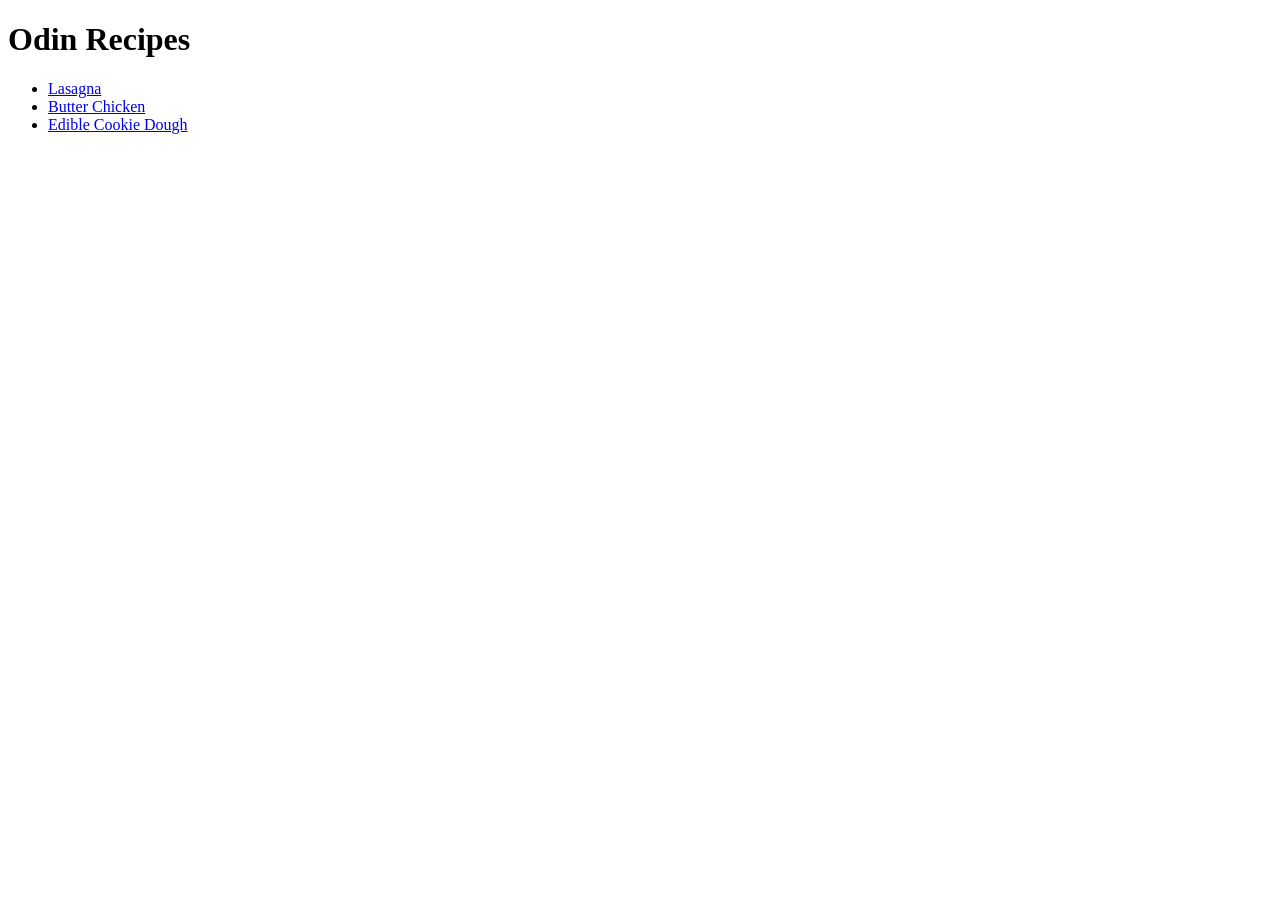
==== index.html @ 3333537e "Add Html files with images and content Add html files (index, lasagna, butter-chicken and cookie dou" ====
<!DOCTYPE html>
<!--[if lt IE 7]>      <html class="no-js lt-ie9 lt-ie8 lt-ie7"> <![endif]-->
<!--[if IE 7]>         <html class="no-js lt-ie9 lt-ie8"> <![endif]-->
<!--[if IE 8]>         <html class="no-js lt-ie9"> <![endif]-->
<!--[if gt IE 8]>      <html class="no-js"> <![endif]-->
<html>

<head>
    <meta charset="utf-8">
    <meta http-equiv="X-UA-Compatible" content="IE=edge">
    <title>Odin Recipes</title>
    <meta name="description" content="">
    <meta name="viewport" content="width=device-width, initial-scale=1">
    <link rel="stylesheet" href="">
</head>

<body>
    <!--[if lt IE 7]>
            <p class="browsehappy">You are using an <strong>outdated</strong> browser. Please <a href="#">upgrade your browser</a> to improve your experience.</p>
        <![endif]-->
    <h1>Odin Recipes</h1>

    <ul>
        <li> <a href="./recipes/lasagna.html">Lasagna</a></li>
        <li><a href="./recipes/butter-chicken.html">Butter Chicken</a></li>
        <li><a href="./recipes/edible-cookie-dough.html">Edible Cookie Dough</a></li>
    </ul>

    <script src="" async defer></script>
</body>

</html>
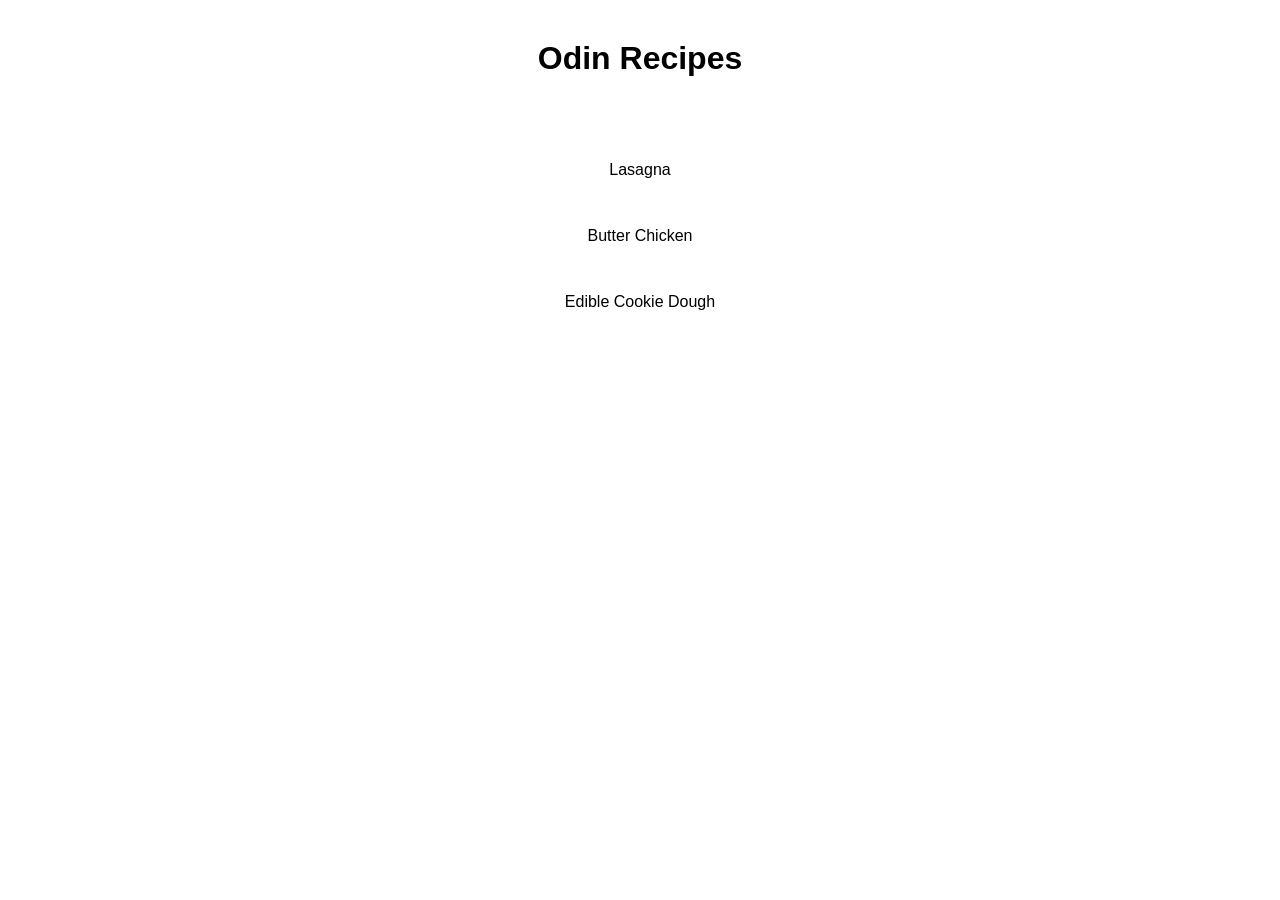
==== commit 968d0ac2: "ADD css sheet, EDIT content in html pages Add css sheet for basic styling. Changed and connected it " ====
--- a/index.html
+++ b/index.html
@@ -11,7 +11,7 @@
     <title>Odin Recipes</title>
     <meta name="description" content="">
     <meta name="viewport" content="width=device-width, initial-scale=1">
-    <link rel="stylesheet" href="">
+    <link rel="stylesheet" href="./styles.css">
 </head>
 
 <body>
--- a/styles.css
+++ b/styles.css
@@ -0,0 +1,51 @@
+*{
+
+    padding: 0;
+    font-family: Helvetica, sans-serif;
+}
+
+
+h1, h2,h3,h4,h5,h6{
+    text-align: center;
+    margin-top: 40px;
+    margin-bottom: 60px;
+}
+
+ul{
+    text-align: center;
+    margin-top: 60px;
+}
+
+ol{
+    
+}
+li{
+    padding: 24px;
+    list-style:circle;
+}
+
+a{  
+    padding: 24px;
+    text-decoration: none;
+    color: black;
+    
+}
+
+a:hover{
+    background-color: burlywood;
+    color:brown;
+}
+
+dl,dt,dd{
+    padding: 16px;
+}
+
+dt{
+    font-weight: bold;
+}
+
+img{
+    width: 400px;
+    height: 300px;  
+    margin-left: 35%;
+}
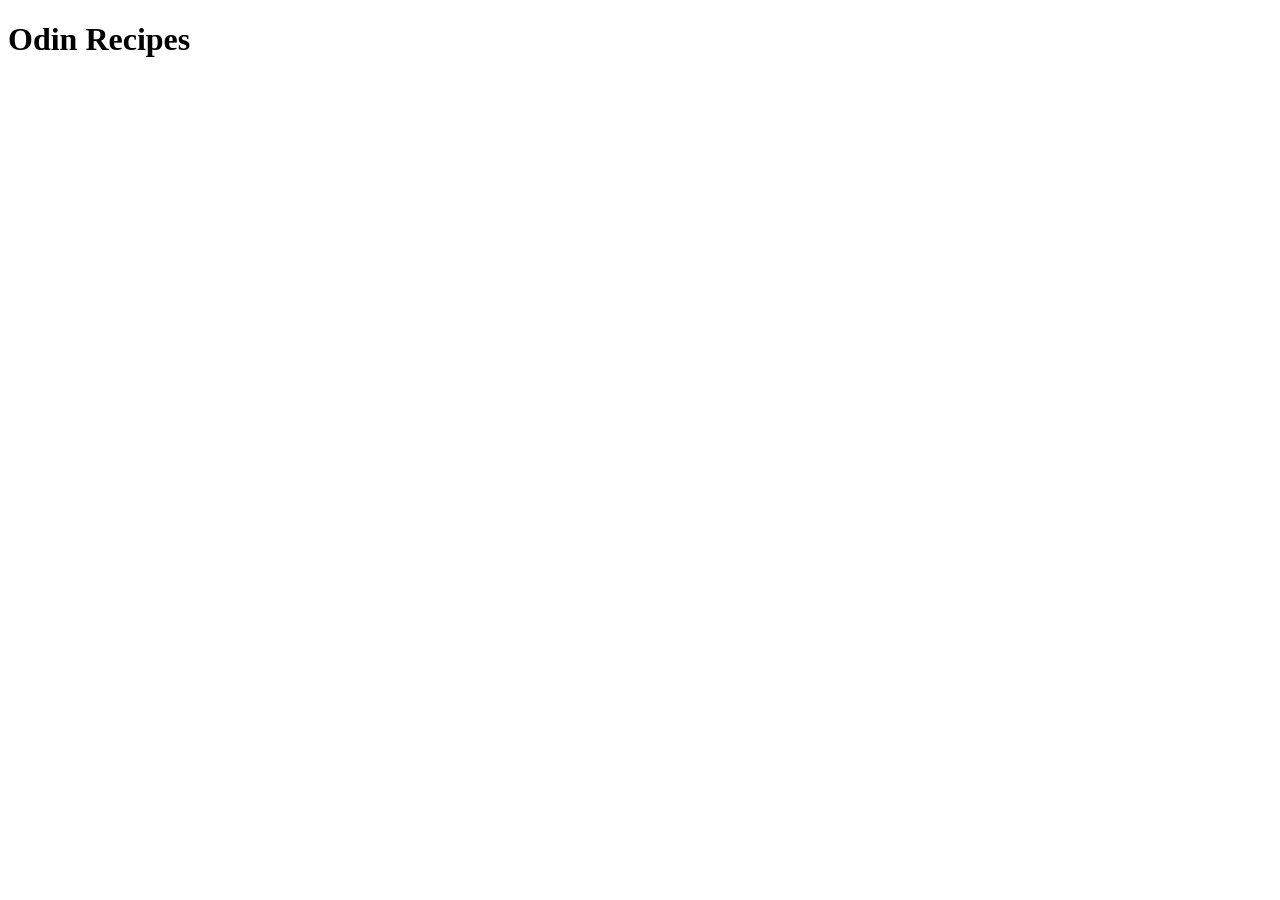
==== commit 5177cc1d: "FEAT: add pages and update readme.md Initial pages setup, update readme.md done" ====
--- a/index.html
+++ b/index.html
@@ -1,32 +1,14 @@
 <!DOCTYPE html>
-<!--[if lt IE 7]>      <html class="no-js lt-ie9 lt-ie8 lt-ie7"> <![endif]-->
-<!--[if IE 7]>         <html class="no-js lt-ie9 lt-ie8"> <![endif]-->
-<!--[if IE 8]>         <html class="no-js lt-ie9"> <![endif]-->
-<!--[if gt IE 8]>      <html class="no-js"> <![endif]-->
-<html>
+<html lang="en">
 
 <head>
-    <meta charset="utf-8">
-    <meta http-equiv="X-UA-Compatible" content="IE=edge">
+    <meta charset="UTF-8">
+    <meta name="viewport" content="width=device-width, initial-scale=1.0">
     <title>Odin Recipes</title>
-    <meta name="description" content="">
-    <meta name="viewport" content="width=device-width, initial-scale=1">
-    <link rel="stylesheet" href="./styles.css">
 </head>
 
 <body>
-    <!--[if lt IE 7]>
-            <p class="browsehappy">You are using an <strong>outdated</strong> browser. Please <a href="#">upgrade your browser</a> to improve your experience.</p>
-        <![endif]-->
-    <h1>Odin Recipes</h1>
-
-    <ul>
-        <li> <a href="./recipes/lasagna.html">Lasagna</a></li>
-        <li><a href="./recipes/butter-chicken.html">Butter Chicken</a></li>
-        <li><a href="./recipes/edible-cookie-dough.html">Edible Cookie Dough</a></li>
-    </ul>
-
-    <script src="" async defer></script>
+    <h1 class="title">Odin Recipes</h1>
 </body>
 
 </html>
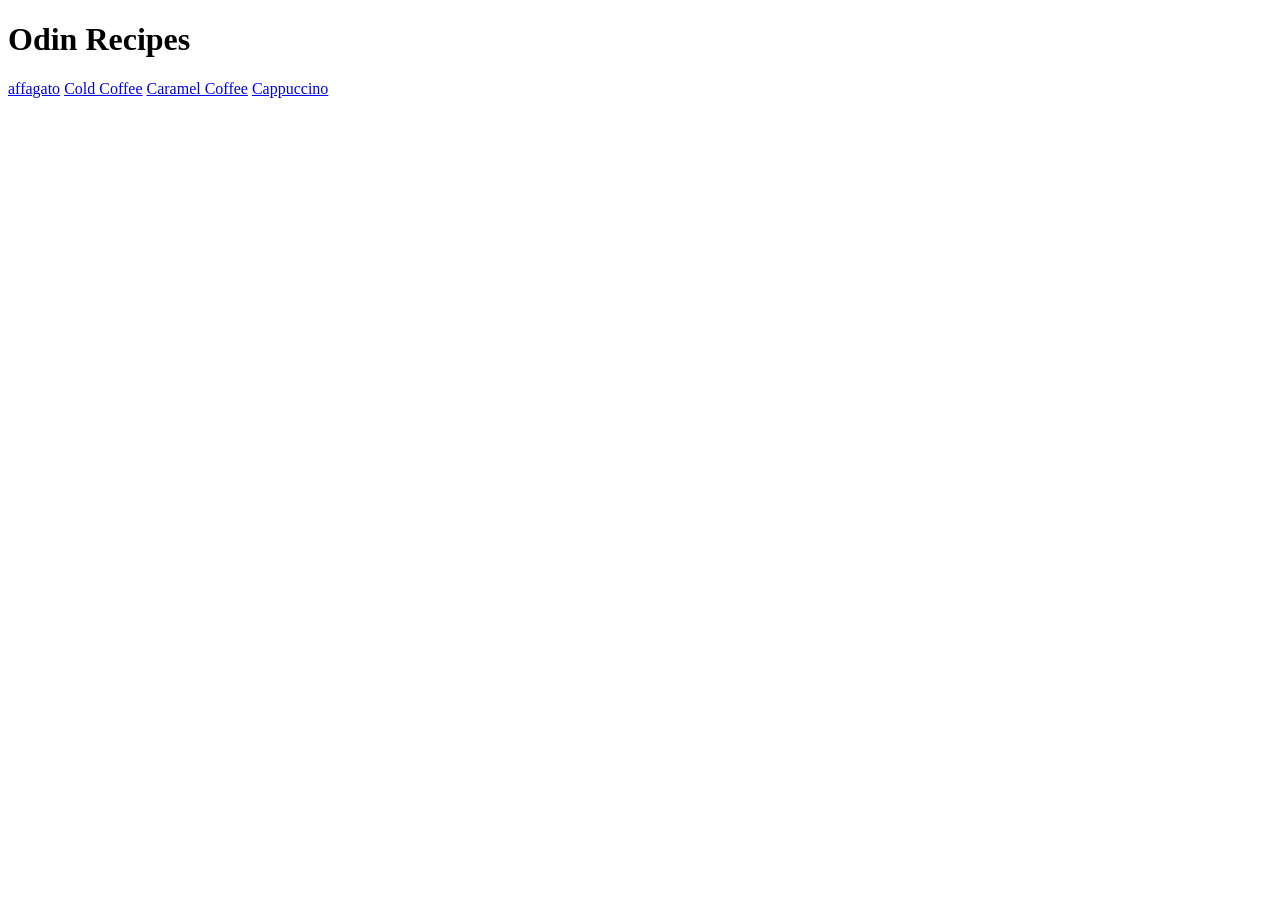
==== commit 5ee755e2: "Modify: Index.html - add links add each recipe link" ====
--- a/index.html
+++ b/index.html
@@ -9,6 +9,11 @@
 
 <body>
     <h1 class="title">Odin Recipes</h1>
+
+    <a href="recipes/affagato.html" class="links">affagato</a>
+    <a href="recipes/cold-coffee.html" class="links">Cold Coffee</a>
+    <a href="recipes/caramel-coffee.html" class="links">Caramel Coffee</a>
+    <a href="recipes/cappuccino.html" class="links">Cappuccino</a>
 </body>
 
 </html>
